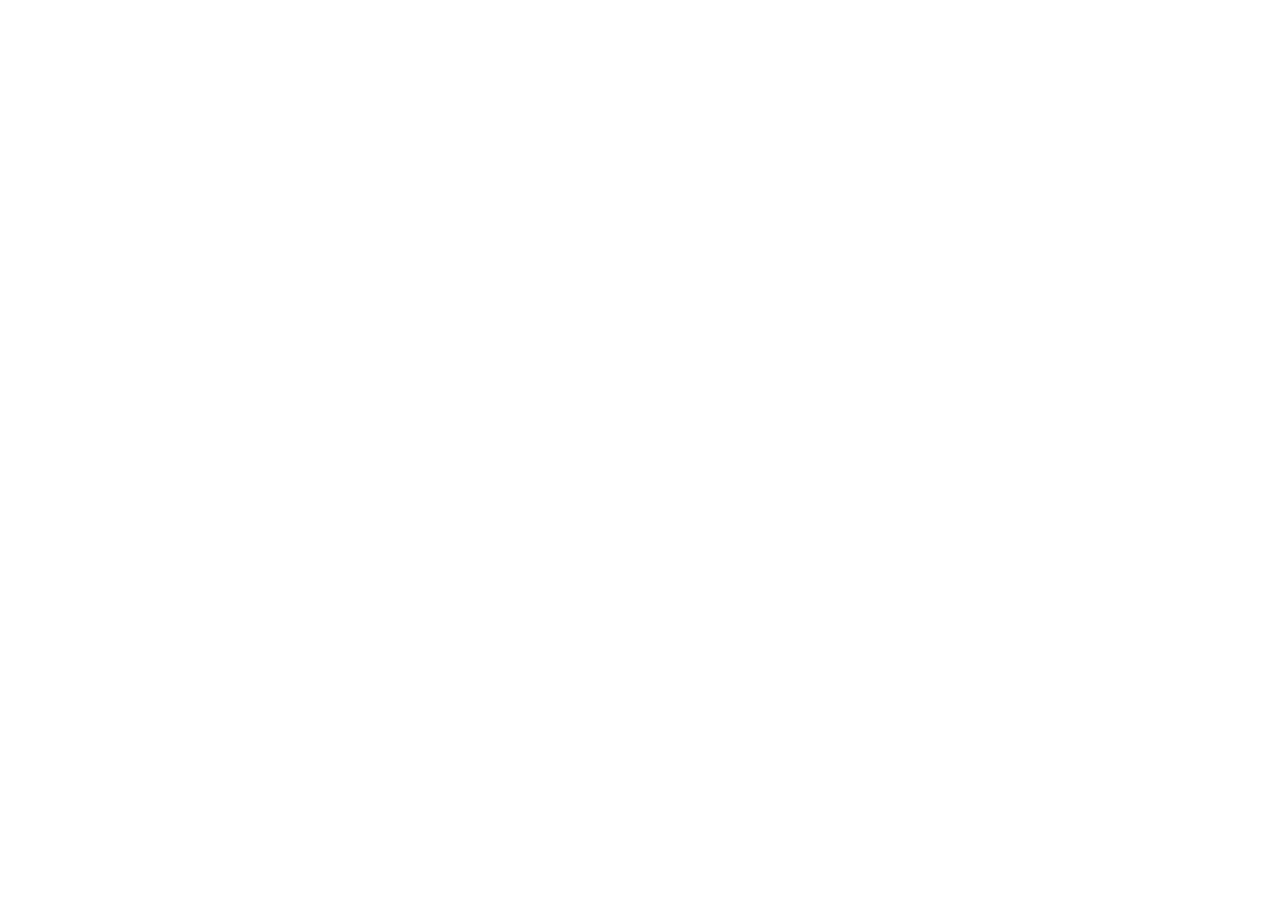
==== contato.html @ bba54d3b "Segundo commit do projeto" ====
<!DOCTYPE html>
<html lang="pt-br">
<head>
    <meta charset="UTF-8">
    <meta name="viewport" content="width=device-width, initial-scale=1.0">
    <title>Info Contato</title>
</head>
<body>
    <main class="Contato">





        
    </main>
</body>
</html>
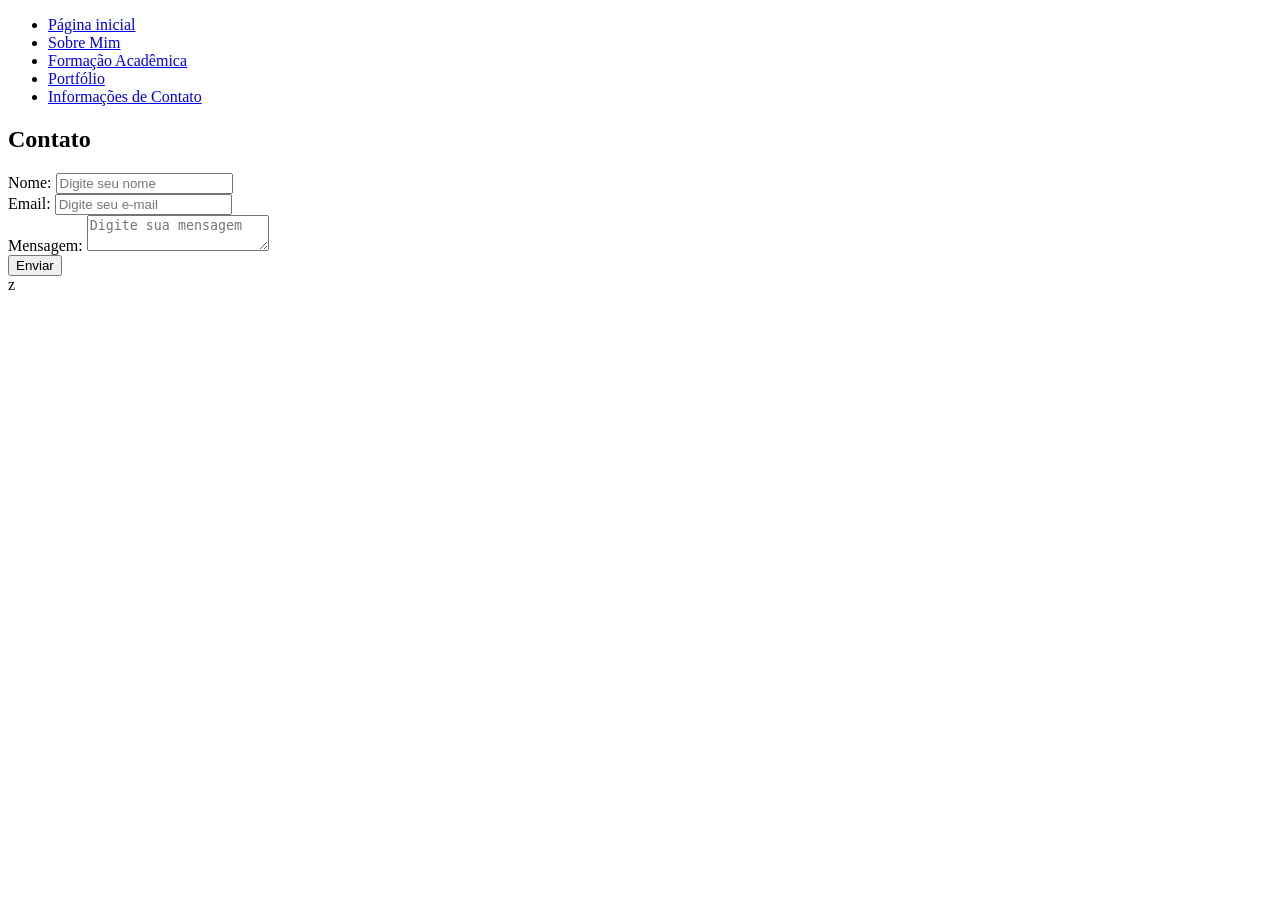
==== commit 0cf145a8: "Estrutura HTML pronta" ====
--- a/contato.html
+++ b/contato.html
@@ -6,13 +6,38 @@
     <title>Info Contato</title>
 </head>
 <body>
-    <main class="Contato">
+    <main class="contato">
 
+        <!--Menu de navegação-->
+        <nav class="navegacao" aria-label="Navegação principal">
+            <ul>
+                <li><a href="bem-vindo.html">Página inicial</a></li>
+                <li><a href="sobremim.html">Sobre Mim</a></li>
+                <li><a href="formacao.html">Formação Acadêmica</a></li>
+                <li><a href="portfolio.html">Portfólio</a></li>
+                <li><a href="contato.html">Informações de Contato</a></li>
+            </ul>
+        </nav>
 
-
-
-
-        
+        <!--Formulário de contato-->
+        <div class="formcontainer">
+            <h2>Contato</h2>
+            <form>
+                <div class="camponome">
+                    <label for="nome">Nome:</label>
+                    <input type="text" id="nome" name="nome" placeholder="Digite seu nome" required>
+                </div>
+                <div class="campoemail">
+                    <label for="email">Email:</label>
+                    <input type="email" id="email" name="email" placeholder="Digite seu e-mail" required>
+                </div>
+                <div class="campomensagem">
+                    <label for="mensagem">Mensagem:</label>
+                    <textarea id="mensagem" name="mensagem" placeholder="Digite sua mensagem" required></textarea>
+                </div>
+                <button type="submit">Enviar</button>
+            </form>
+        </div>
     </main>
 </body>
-</html>+</html>z
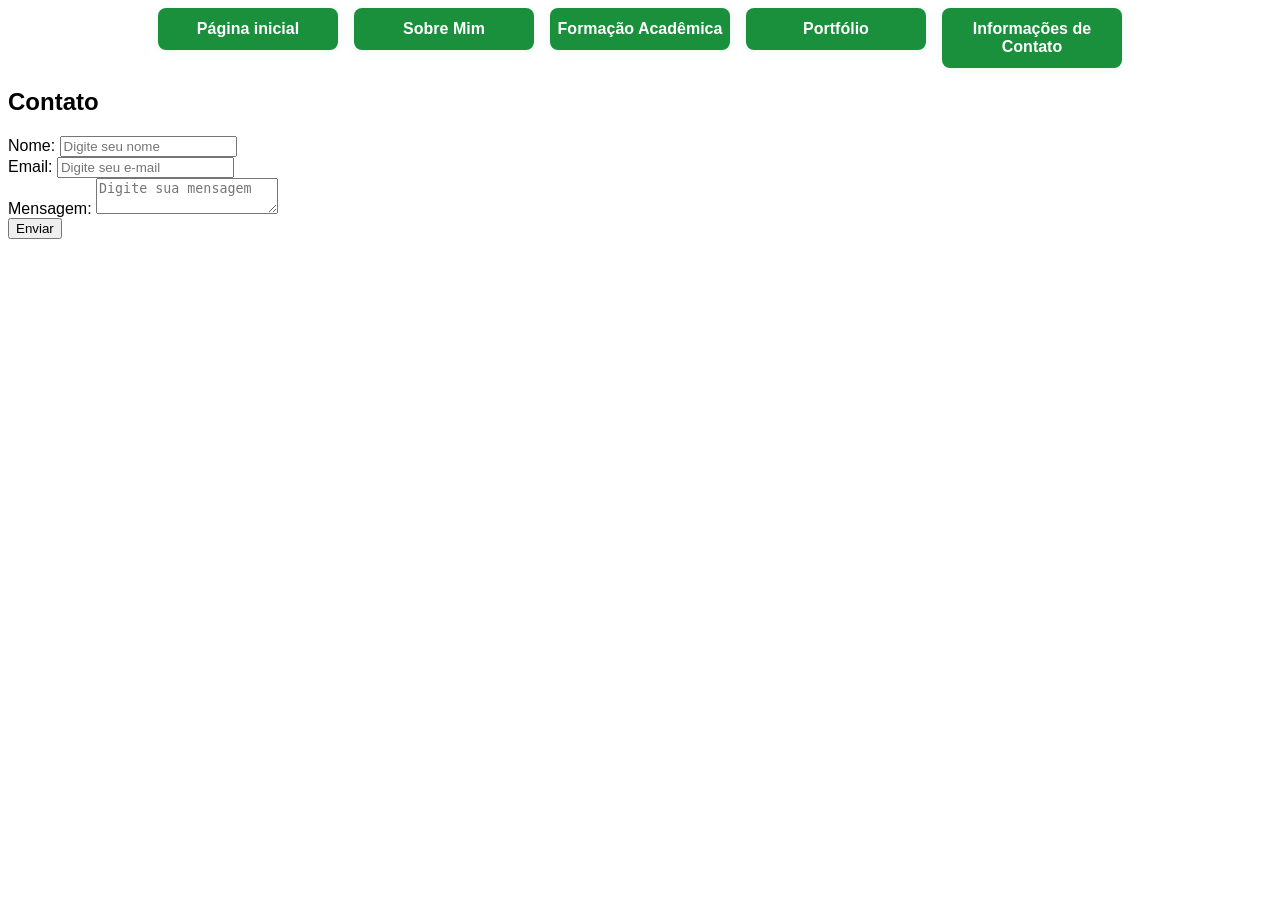
==== commit ffae0ed7: "Primeiro commit CSS" ====
--- a/contato.html
+++ b/contato.html
@@ -3,7 +3,8 @@
 <head>
     <meta charset="UTF-8">
     <meta name="viewport" content="width=device-width, initial-scale=1.0">
-    <title>Info Contato</title>
+    <title>Currículo Vitae Guilherme Ramos - Info Contato</title>
+    <link rel="stylesheet" href="estilos/estilo-geral.css">
 </head>
 <body>
     <main class="contato">
@@ -40,4 +41,4 @@
         </div>
     </main>
 </body>
-</html>z+</html>
--- a/estilos/estilo-geral.css
+++ b/estilos/estilo-geral.css
@@ -0,0 +1,62 @@
+body {
+    background-color: rgb(255, 255, 255);
+    font-family: 'Segoe UI', Tahoma, Geneva, Verdana, sans-serif;
+}
+
+main.conteúdo {
+    max-width: 800px;
+    margin: 60px auto 0 auto;
+    border-radius: 18px;
+    box-shadow: 0 4px 8px rgba(0, 0, 0, 0.8);
+    padding: 40px 32px 32px 32px;
+}
+
+nav[aria-label="Navegação principal"] ul {
+    list-style: none;
+    padding: 0;
+    margin: 0;
+    display: flex;
+    gap: 16px;
+    justify-content: center;
+    flex-wrap: wrap;
+}
+
+nav[aria-label="Navegação principal"] li {
+    margin: 0;
+}
+
+nav[aria-label="Navegação principal"] a {
+    display: inline-block;
+    width: 180px; 
+    text-align: center;
+    padding: 12px 0;
+    border-radius: 8px;
+    background: #1a8f3c;
+    color: #fff;
+    font-weight: 600;
+    text-decoration: none;
+    font-size: 1rem;
+    box-shadow: 0 2px 8px rgba(67,206,162,0.10);
+    border: none;
+    transition: background 0.2s, transform 0.2s, box-shadow 0.2s;
+}
+
+nav[aria-label="Navegação principal"] a:hover,
+nav[aria-label="Navegação principal"] a:focus {
+    background: #17692e;
+    transform: translateY(-2px) scale(1.04);
+    box-shadow: 0 4px 16px rgba(67,206,162,0.18);
+    outline: none;
+}
+
+@media (max-width: 600px) {
+    nav[aria-label="Navegação principal"] ul {
+        flex-direction: column;
+        gap: 10px;
+        align-items: center;
+    }
+    nav[aria-label="Navegação principal"] a {
+        width: 90vw;
+        font-size: 1.1rem;
+    }
+}
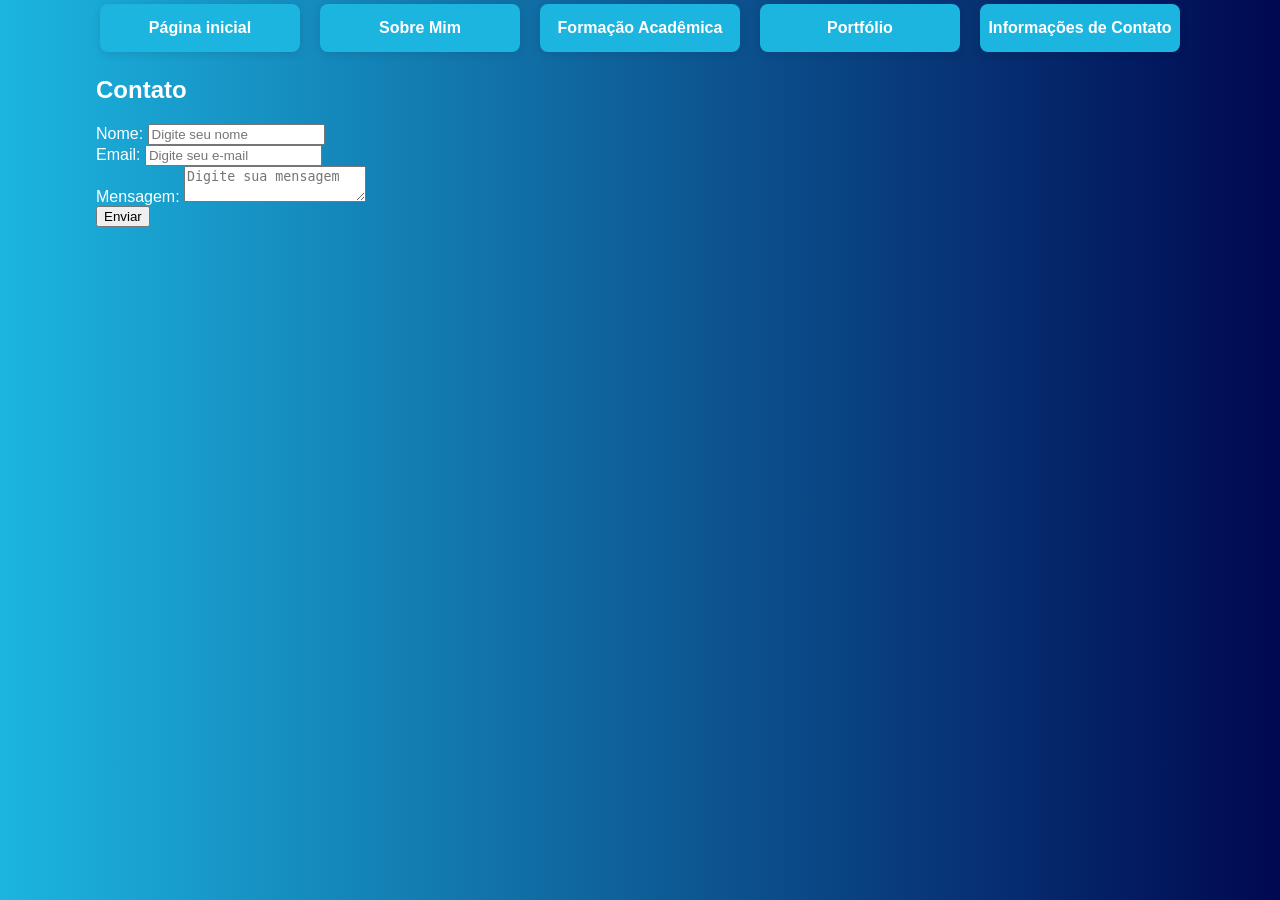
==== commit 54366dad: "Segundo commit do CSS" ====
--- a/contato.html
+++ b/contato.html
@@ -5,6 +5,7 @@
     <meta name="viewport" content="width=device-width, initial-scale=1.0">
     <title>Currículo Vitae Guilherme Ramos - Info Contato</title>
     <link rel="stylesheet" href="estilos/estilo-geral.css">
+    <link rel="stylesheet" href="estilos/botões.css">
 </head>
 <body>
     <main class="contato">
@@ -12,11 +13,11 @@
         <!--Menu de navegação-->
         <nav class="navegacao" aria-label="Navegação principal">
             <ul>
-                <li><a href="bem-vindo.html">Página inicial</a></li>
-                <li><a href="sobremim.html">Sobre Mim</a></li>
-                <li><a href="formacao.html">Formação Acadêmica</a></li>
-                <li><a href="portfolio.html">Portfólio</a></li>
-                <li><a href="contato.html">Informações de Contato</a></li>
+                <li><a href="bem-vindo.html" class="botao-nav">Página inicial</a></li>
+                <li><a href="sobremim.html" class="botao-nav">Sobre Mim</a></li>
+                <li><a href="formacao.html" class="botao-nav">Formação Acadêmica</a></li>
+                <li><a href="portfolio.html" class="botao-nav">Portfólio</a></li>
+                <li><a href="contato.html" class="botao-nav">Informações de Contato</a></li>
             </ul>
         </nav>
 
--- a/estilos/estilo-geral.css
+++ b/estilos/estilo-geral.css
@@ -1,62 +1,30 @@
-body {
-    background-color: rgb(255, 255, 255);
-    font-family: 'Segoe UI', Tahoma, Geneva, Verdana, sans-serif;
+/* Estilo geral das páginas */
+body{
+    background: linear-gradient(90deg, #1CB5E0 0%, #000851 100%);
+    font-family:'Segoe UI', Tahoma, Geneva, Verdana, sans-serif;
+    color:white;
+    min-height: 100vh;
+    margin: 0;
+    display: flex;
+    align-items: flex-start;
+    justify-content: center;
 }
 
-main.conteúdo {
-    max-width: 800px;
-    margin: 60px auto 0 auto;
-    border-radius: 18px;
-    box-shadow: 0 4px 8px rgba(0, 0, 0, 0.8);
-    padding: 40px 32px 32px 32px;
+/* Estilo para página de boas-vindas */
+.bem-vindo {
+    margin-top: 40px;
+    background: rgba(0, 0, 0, 0.6);
+    border-radius: 20px;
+    box-shadow: 0 4px 24px rgba(0,0,0,0.15);
+    padding: 32px 24px;
+    max-width: 900px;
+    width: 100%;
 }
 
-nav[aria-label="Navegação principal"] ul {
-    list-style: none;
-    padding: 0;
-    margin: 0;
-    display: flex;
-    gap: 16px;
-    justify-content: center;
-    flex-wrap: wrap;
+.bem-vindo h1 {
+    text-align: center;
 }
 
-nav[aria-label="Navegação principal"] li {
-    margin: 0;
-}
-
-nav[aria-label="Navegação principal"] a {
-    display: inline-block;
-    width: 180px; 
-    text-align: center;
-    padding: 12px 0;
-    border-radius: 8px;
-    background: #1a8f3c;
-    color: #fff;
-    font-weight: 600;
-    text-decoration: none;
-    font-size: 1rem;
-    box-shadow: 0 2px 8px rgba(67,206,162,0.10);
-    border: none;
-    transition: background 0.2s, transform 0.2s, box-shadow 0.2s;
-}
-
-nav[aria-label="Navegação principal"] a:hover,
-nav[aria-label="Navegação principal"] a:focus {
-    background: #17692e;
-    transform: translateY(-2px) scale(1.04);
-    box-shadow: 0 4px 16px rgba(67,206,162,0.18);
-    outline: none;
-}
-
-@media (max-width: 600px) {
-    nav[aria-label="Navegação principal"] ul {
-        flex-direction: column;
-        gap: 10px;
-        align-items: center;
-    }
-    nav[aria-label="Navegação principal"] a {
-        width: 90vw;
-        font-size: 1.1rem;
-    }
-}
+.bem-vindo p {
+    text-align: justify;
+}
--- a/estilos/botões.css
+++ b/estilos/botões.css
@@ -0,0 +1,42 @@
+/*Estilo para botões*/
+.botao-nav {
+    display: inline-block;
+    width: 200px;
+    height: 48px;
+    line-height: 48px;
+    background: #1CB5E0;
+    color: #fff;
+    border: none;
+    border-radius: 8px;
+    text-decoration: none;
+    font-weight: bold;
+    transition: background 0.2s, color 0.2s;
+    box-shadow: 0 2px 8px rgba(0,0,0,0.1);
+    margin: 4px;
+    font-size: 1rem;
+    text-align: center;
+    vertical-align: middle;
+    overflow: hidden;
+    white-space: nowrap;
+}
+.botao-nav:hover {
+    background: #000851;
+    color: #1CB5E0;
+}
+nav ul{
+    list-style: none;
+    padding-left: 0;
+    margin: 0;
+}
+
+nav ul {
+    display: flex;
+    gap: 12px;
+    justify-content: center;
+    padding-left: 0;
+    margin: 0;
+    list-style: none;
+}
+nav ul li {
+    margin: 0;
+}
